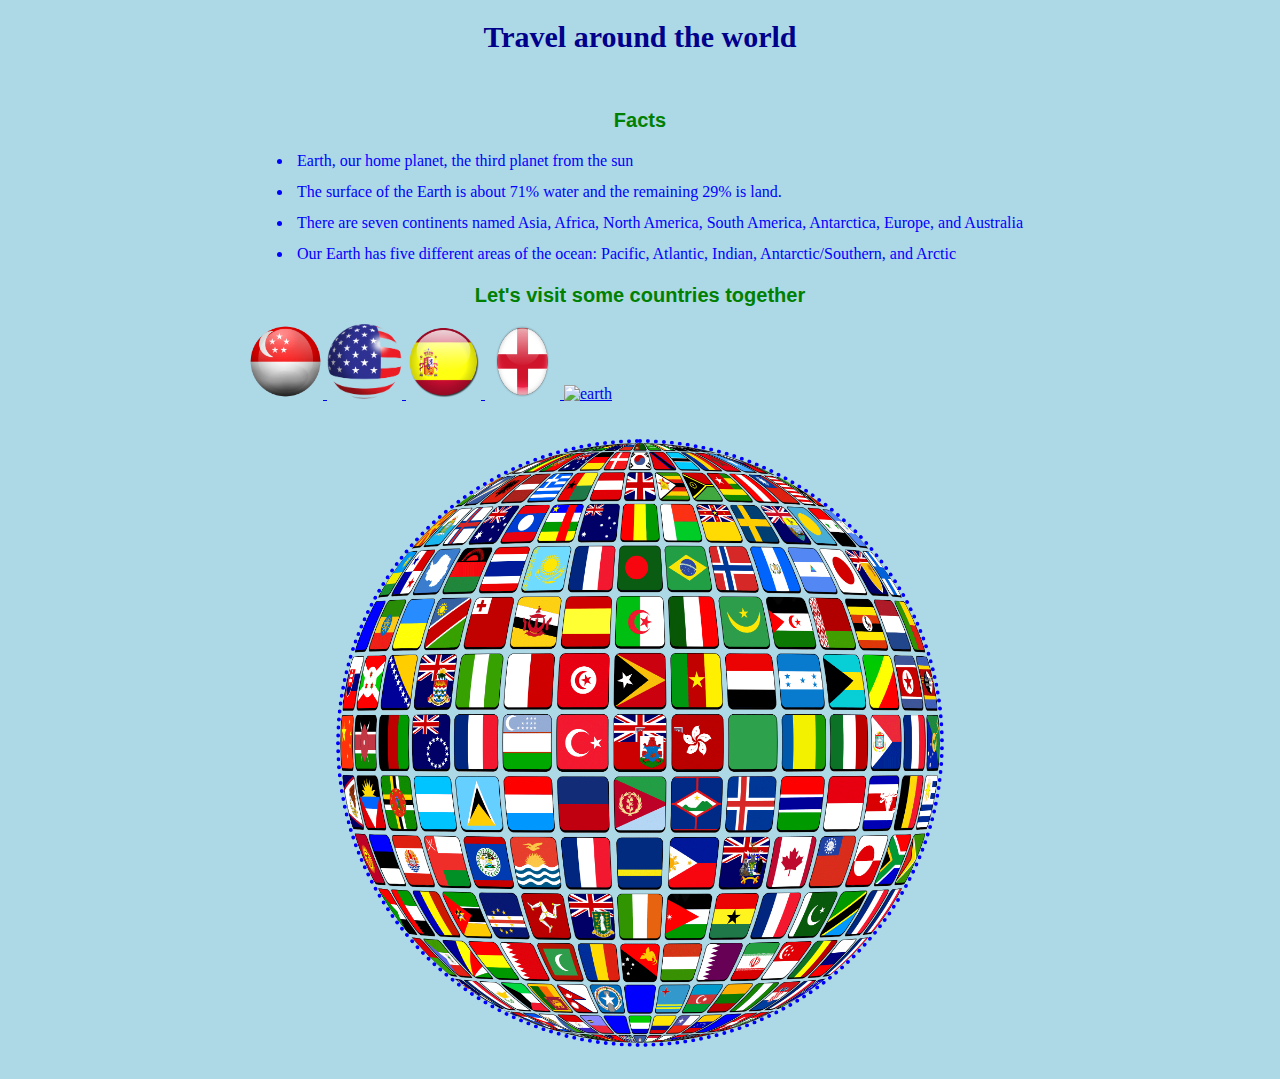
==== index.html @ b8892c97 "Add files via upload" ====
<!DOCTYPE html>
<html>
  <head>
    <link rel="stylesheet" href="style.css">
    
  </head>
  <body>

<h1> Travel around the world </h1>
&nbsp;



<div class="container">
<div style="width=30%">
<h2> Facts </h2>
<ul>
<li>Earth, our home planet, the third planet from the sun</li>
<li>The surface of the Earth is about 71% water and the remaining 29% is land. </li>
<li>There are seven continents named Asia, Africa, North America, South America, Antarctica, Europe, and Australia</li>
<li> Our Earth has five different areas of the ocean: Pacific, Atlantic, Indian, Antarctic/Southern, and Arctic</li>
</ul>
<p> <h2> Let's visit some countries together</h2> </p>
<p>
<a href="singapore.html">
<img class="homepg_countries" src="images\lo.png" alt="earth"/>
</a>
<a href="usa.html">
<img class="homepg_countries"  src="images\usa.png" alt="earth"/>
</a>
<a href="spain.html">
<img  class="homepg_countries" src="images\spain.png" alt="earth"/>
</a>
<a href="england.html" > 
<img  class="homepg_countries" src="images\jk.png" alt="earth"/>
</a>
<a href="uae.html" > 
<img  class="homepg_countries" src="images\r.png" alt="earth"/>
</a>
</p>
</div>
<div style="width=70%">
<img id="img_map" src="images\pm.png" alt="earth"/>
</div>
</div>


</body>


</html>
---- style.css ----
body {
  background: lightblue;
}
p {
  font-family: cursive;
 
color: green;
}
h1 {
  font-family: Fantasy;
color:darkblue;
text-align: center;
font-size: 30px;
}
h2 {
  font-family: Arial;
color:green;
text-align: center;
font-size: 20px;
}
.container {
  display: flex;
  flex-direction: row-reverse;
  flex-wrap: wrap;
  justify-content: center;
font-size: 16px;


}
#img_map
{float:center;
  width: 600px;
  margin: 20px;
  border-color: blue;
  border-width: 4px;
  border-style: dotted;
  border-radius: 500px;
  height: 600px;}

.sub_page_pics {
  align-content: flex-start;
  display: flex;
  flex-direction: ;
  flex-wrap: wrap;
  justify-content: space-evenly;
  
}
.sub_page_image
{
 border-style: solid;
  border-radius: 10px;
  width: 350px;
  height: 350px;
 border-color: green;
  border-width: 4px;
  border-style: dotted;
  border-radius: 400px;
}
.homepg_countries
{
 width: 75px;
height :75px;
background-image: none;


}

#home_icon
{
width:50px;
height:50px;
float: right;
 border-color:lightblue;
  border-width: 4px;
  border-style: dotted;
}

ul li {
 padding: 4px;
  color: blue;
  margin: 5px;
}
footer {
  text-align: center;
  padding: 3px;
  background-color: #7bd2e3;
  color: white;
display: block;
}
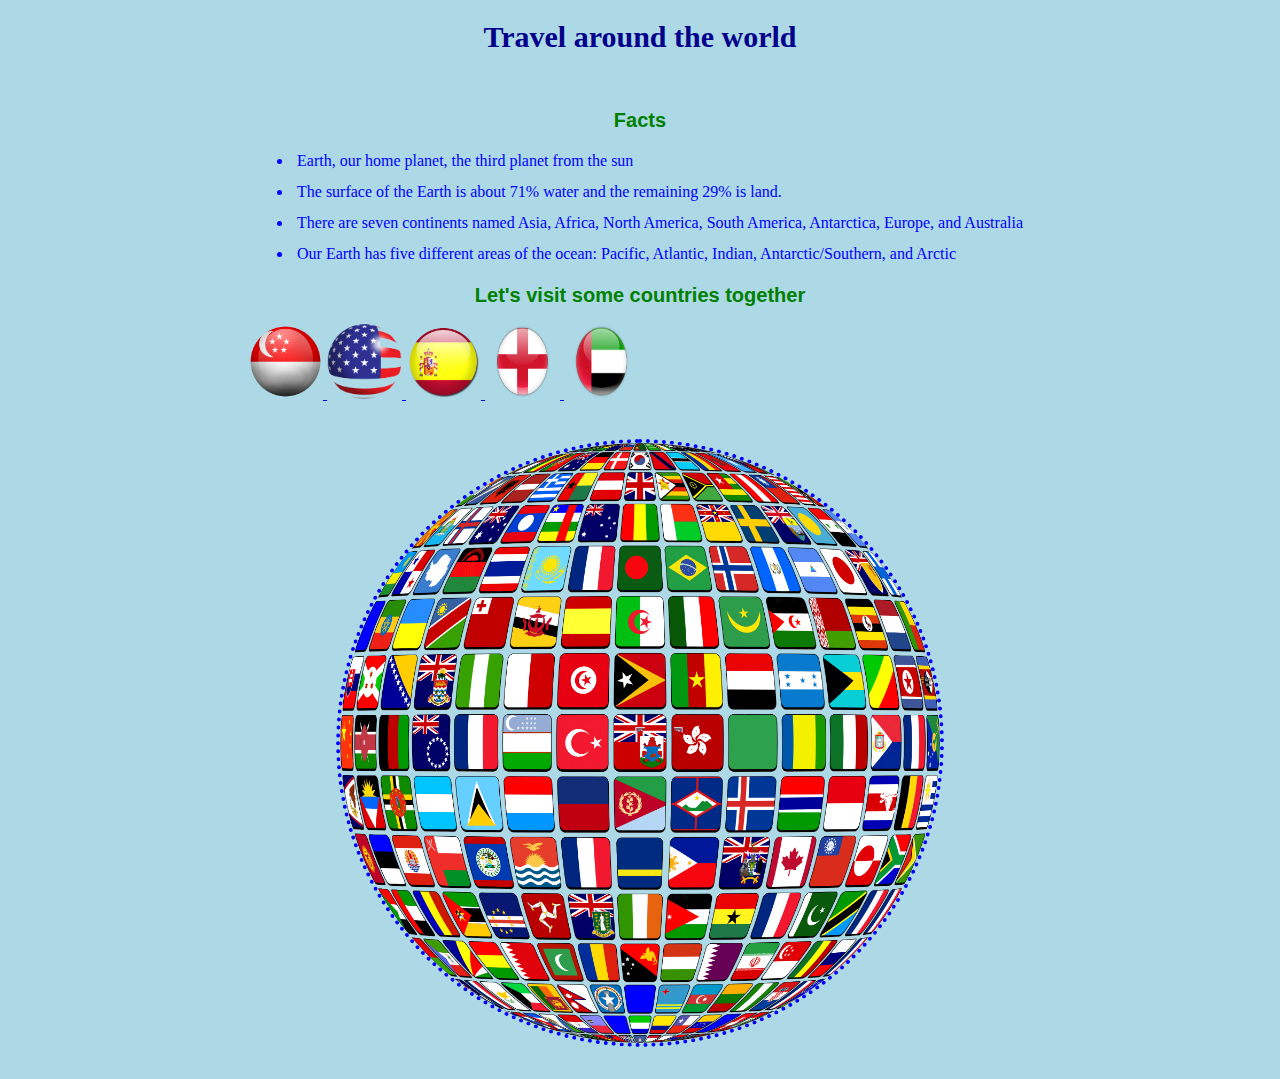
==== commit cd1bac85: "Update index.html" ====
--- a/index.html
+++ b/index.html
@@ -25,17 +25,17 @@
 <a href="singapore.html">
 <img class="homepg_countries" src="images\lo.png" alt="earth"/>
 </a>
-<a href="usa.html">
+<a href="Usa.html">
 <img class="homepg_countries"  src="images\usa.png" alt="earth"/>
 </a>
-<a href="spain.html">
+<a href="Spain.html">
 <img  class="homepg_countries" src="images\spain.png" alt="earth"/>
 </a>
-<a href="england.html" > 
+<a href="England.html" > 
 <img  class="homepg_countries" src="images\jk.png" alt="earth"/>
 </a>
-<a href="uae.html" > 
-<img  class="homepg_countries" src="images\r.png" alt="earth"/>
+<a href="UAE.html" > 
+<img  class="homepg_countries" src="images\R.png" alt="earth"/>
 </a>
 </p>
 </div>
@@ -48,4 +48,4 @@
 </body>
 
 
-</html>+</html>
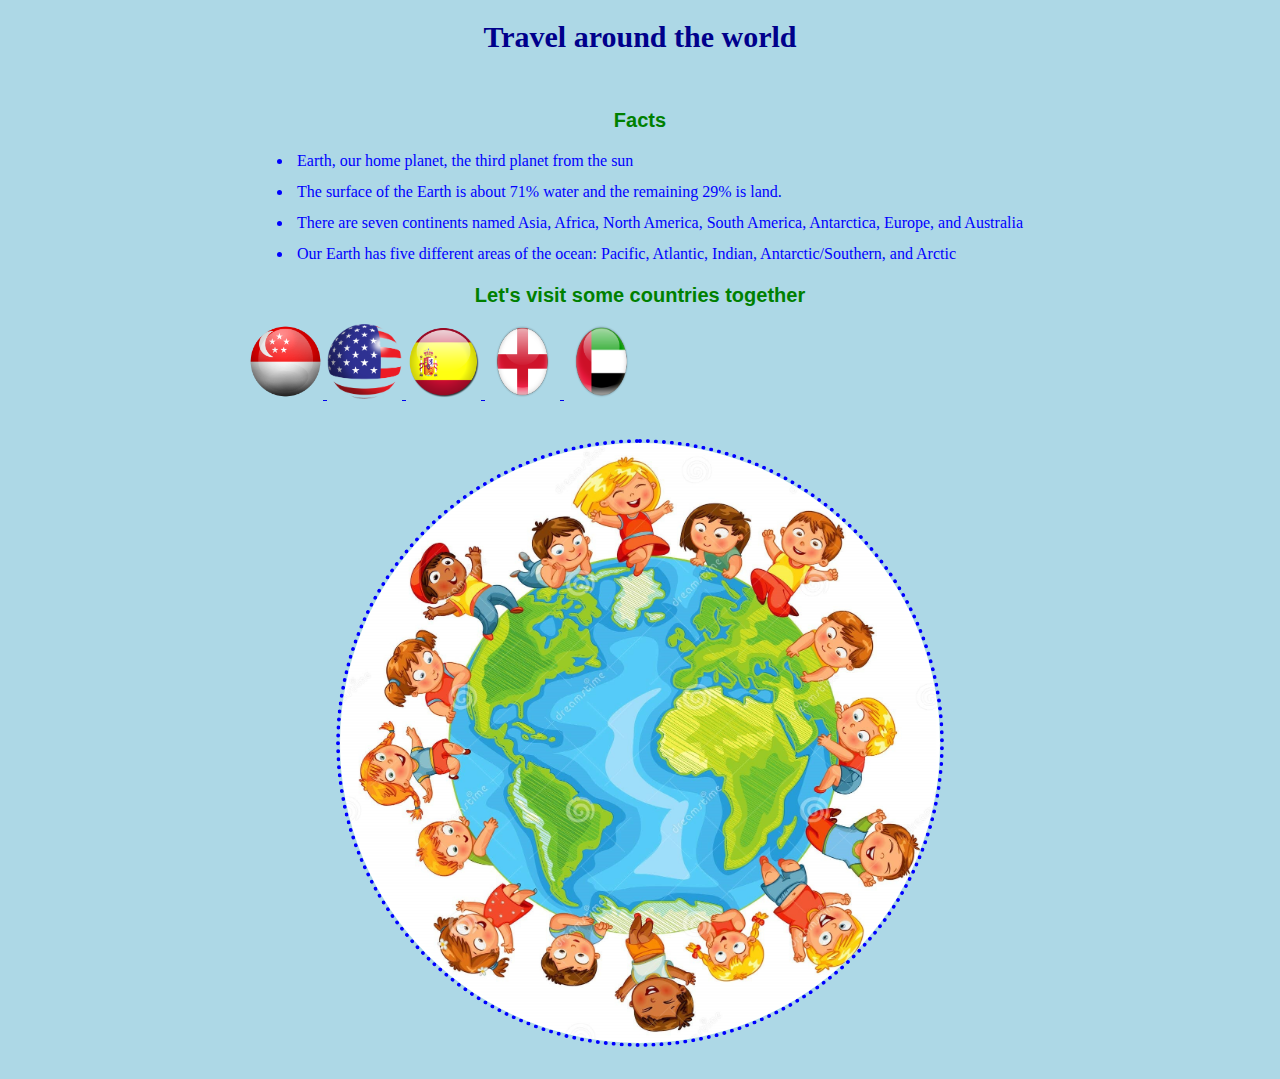
==== commit 6c7c550d: "Update index.html" ====
--- a/index.html
+++ b/index.html
@@ -40,7 +40,7 @@
 </p>
 </div>
 <div style="width=70%">
-<img id="img_map" src="images\pm.png" alt="earth"/>
+<img id="img_map" src="images\earth2.jpg" alt="earth"/>
 </div>
 </div>
 
--- a/style.css
+++ b/style.css
@@ -1,6 +1,9 @@
 body {
   background: lightblue;
+overflow-x: hidden;
 }
+img
+{max-width: 100% ;}
 p {
   font-family: cursive;
  
@@ -86,4 +89,4 @@
   background-color: #7bd2e3;
   color: white;
 display: block;
-}+}
